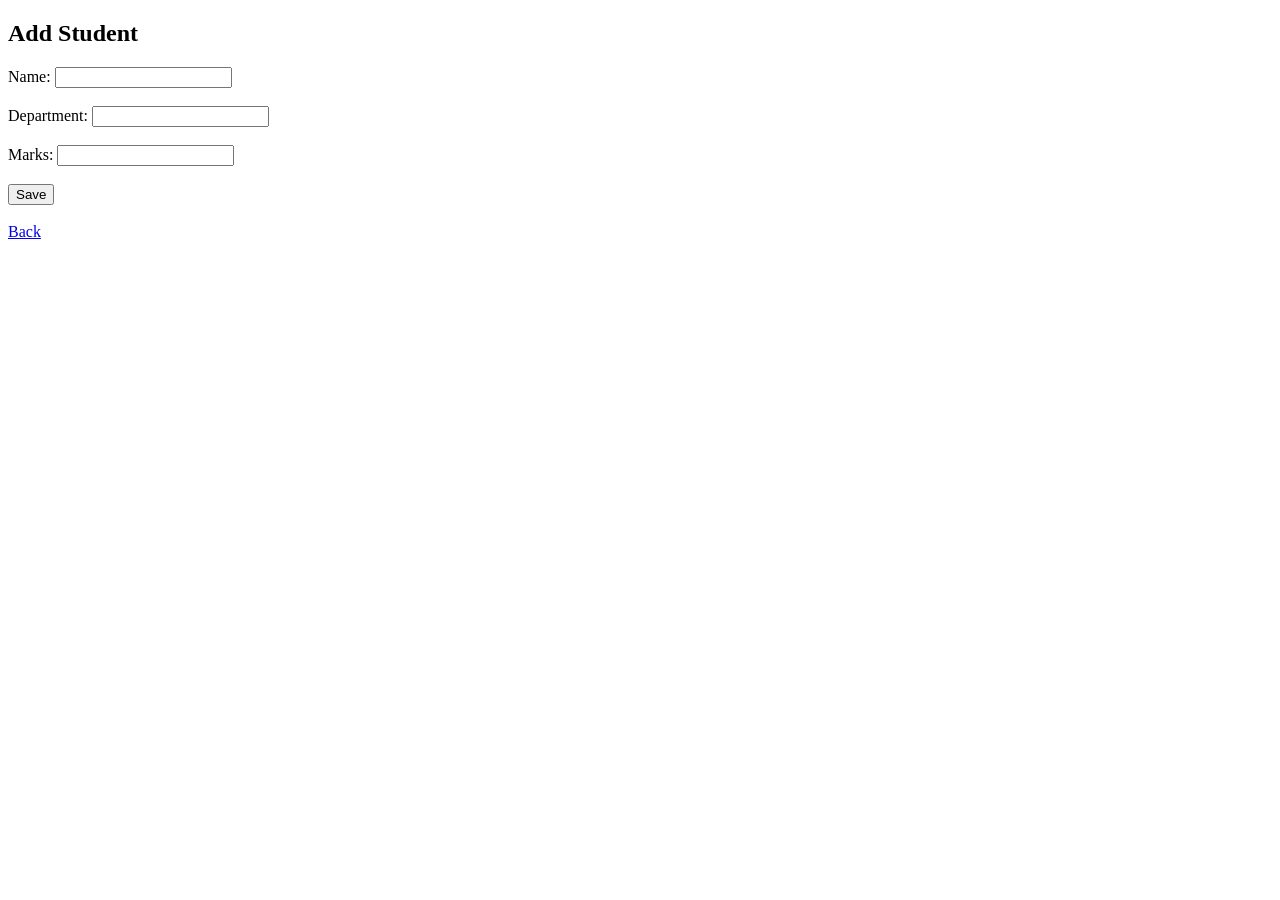
==== src/main/resources/templates/addStudent.html @ cac2b190 "Initial commit - Student Management System" ====
<!DOCTYPE html>
<html xmlns:th="http://www.thymeleaf.org">

<head>
<meta charset="UTF-8">
<title>Add Student</title>
</head>

<body>

<h2>Add Student</h2>

<form action="/save" method="post">

Name:
<input type="text"
       name="name"
       required>

<br><br>

Department:
<input type="text"
       name="department"
       required>

<br><br>

Marks:
<input type="number"
       name="marks"
       required>

<br><br>

<button type="submit">
Save
</button>

</form>

<br>

<a href="/">Back</a>

</body>
</html>
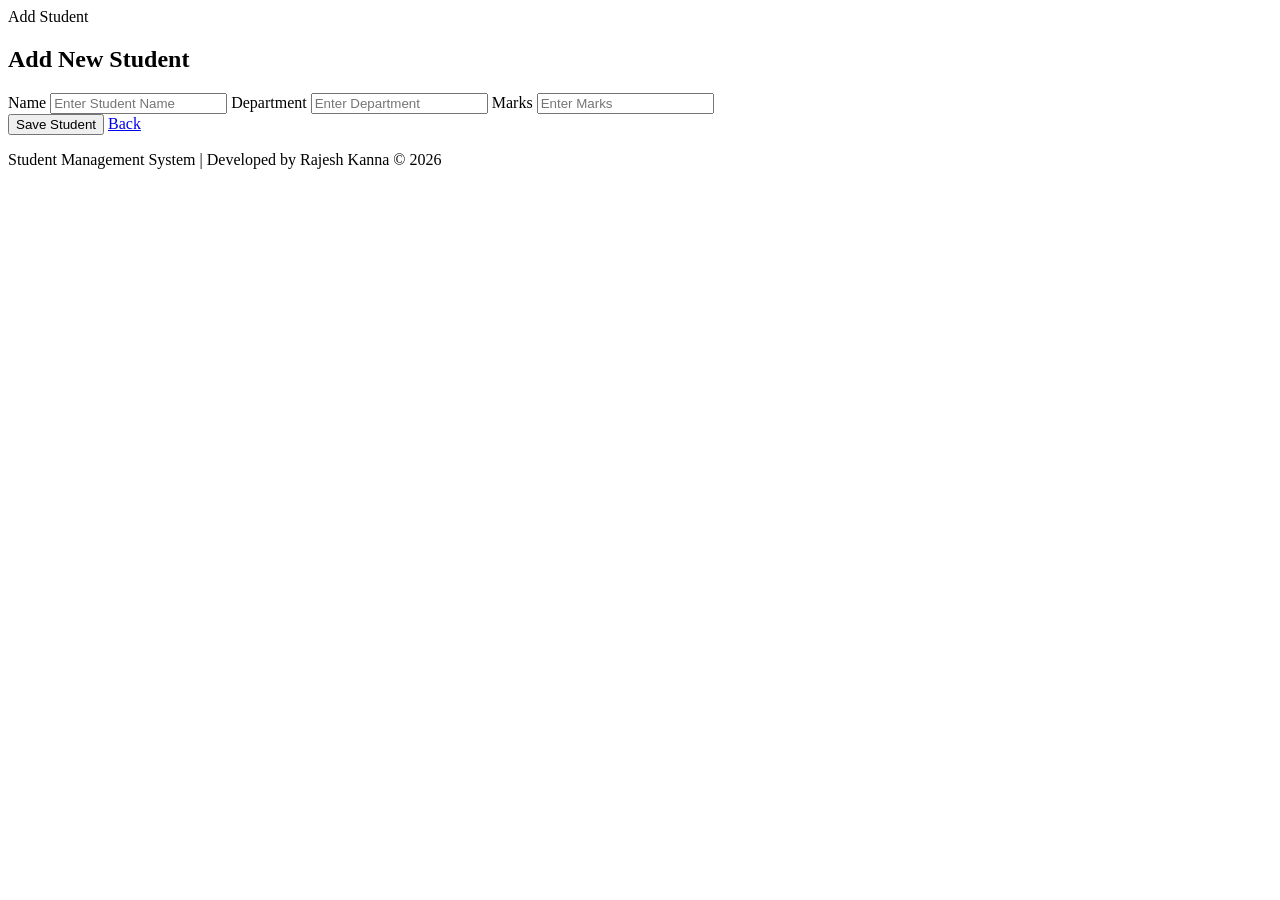
==== commit a4e0aebc: "Version-2 : Added UI,Search feature and footer" ====
--- a/src/main/resources/templates/addStudent.html
+++ b/src/main/resources/templates/addStudent.html
@@ -1,47 +1,34 @@
 <!DOCTYPE html>
 <html xmlns:th="http://www.thymeleaf.org">
-
 <head>
 <meta charset="UTF-8">
 <title>Add Student</title>
+<link rel="stylesheet" th:href="@{/css/style.css}">
 </head>
-
 <body>
-
-<h2>Add Student</h2>
-
-<form action="/save" method="post">
-
-Name:
-<input type="text"
-       name="name"
-       required>
-
-<br><br>
-
-Department:
-<input type="text"
-       name="department"
-       required>
-
-<br><br>
-
-Marks:
-<input type="number"
-       name="marks"
-       required>
-
-<br><br>
-
-<button type="submit">
-Save
-</button>
-
-</form>
-
-<br>
-
-<a href="/">Back</a>
-
+<div class="navbar">
+    Add Student
+</div>
+<div class="container">
+    <div class="card">
+      <h2 class="form-title">Add New Student</h2>
+        <form action="/save" method="post">
+            <label>Name</label>
+            <input type="text" name="name" placeholder="Enter Student Name" required>
+            <label>Department</label>
+            <input type="text" name="department" placeholder="Enter Department" required>
+            <label>Marks</label>
+            <input type="number" name="marks" placeholder="Enter Marks" required>
+            <br>
+            <button type="submit" class="btn btn-add">Save Student</button>
+            <a href="/" class="btn btn-edit">Back</a>
+        </form>
+    </div>
+</div>
+<footer class="footer">
+    <p>
+        Student Management System | Developed by Rajesh Kanna © 2026
+    </p>
+</footer>
 </body>
 </html>
